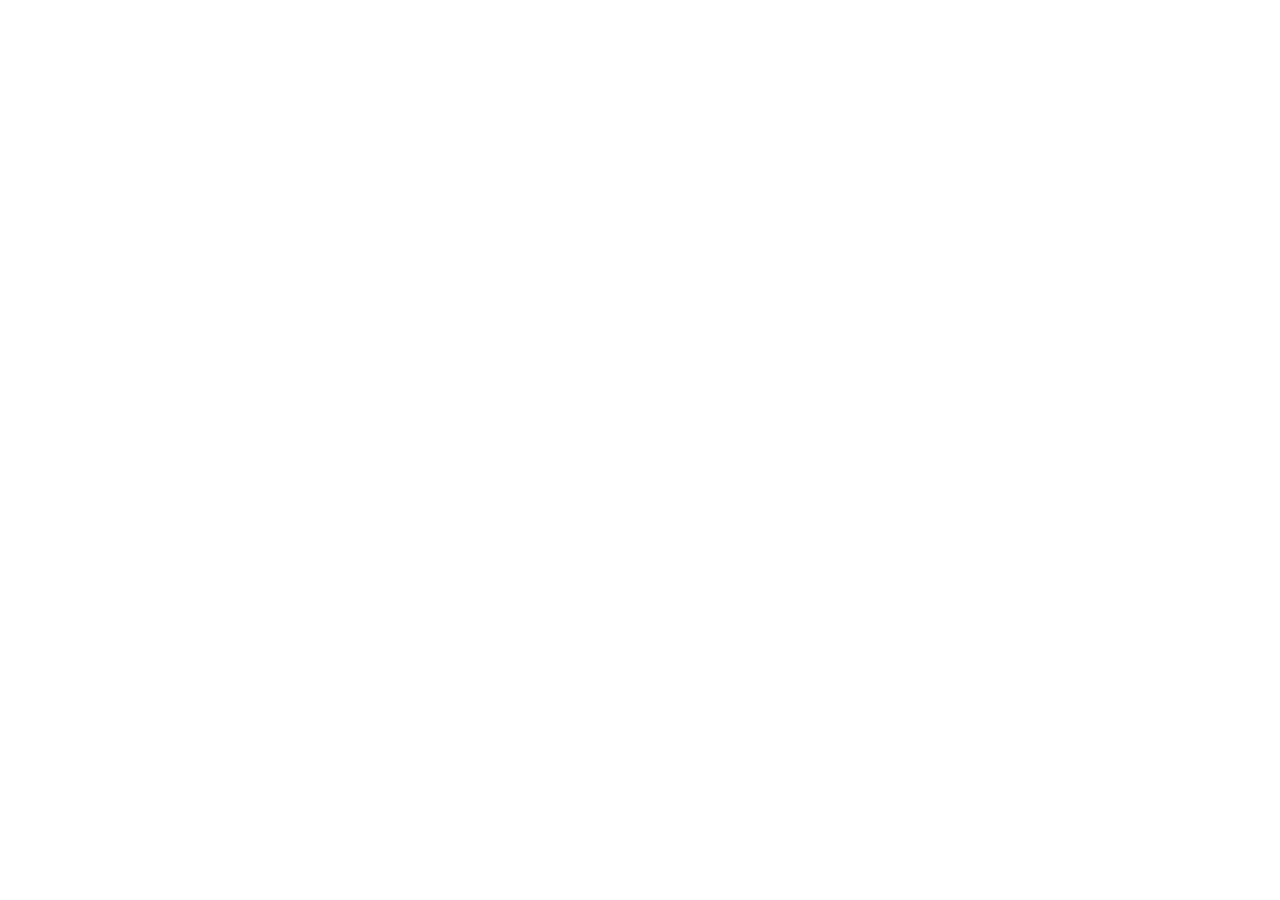
==== index.html @ ddb4417b "main" ====
<!DOCTYPE html>
<html lang="en">
  <head>
    <meta charset="UTF-8" />
    <meta name="viewport" content="width=device-width, initial-scale=1.0" />
    <title>U1-W4-BW1-TEAM7</title>
  </head>
  <body></body>
</html>
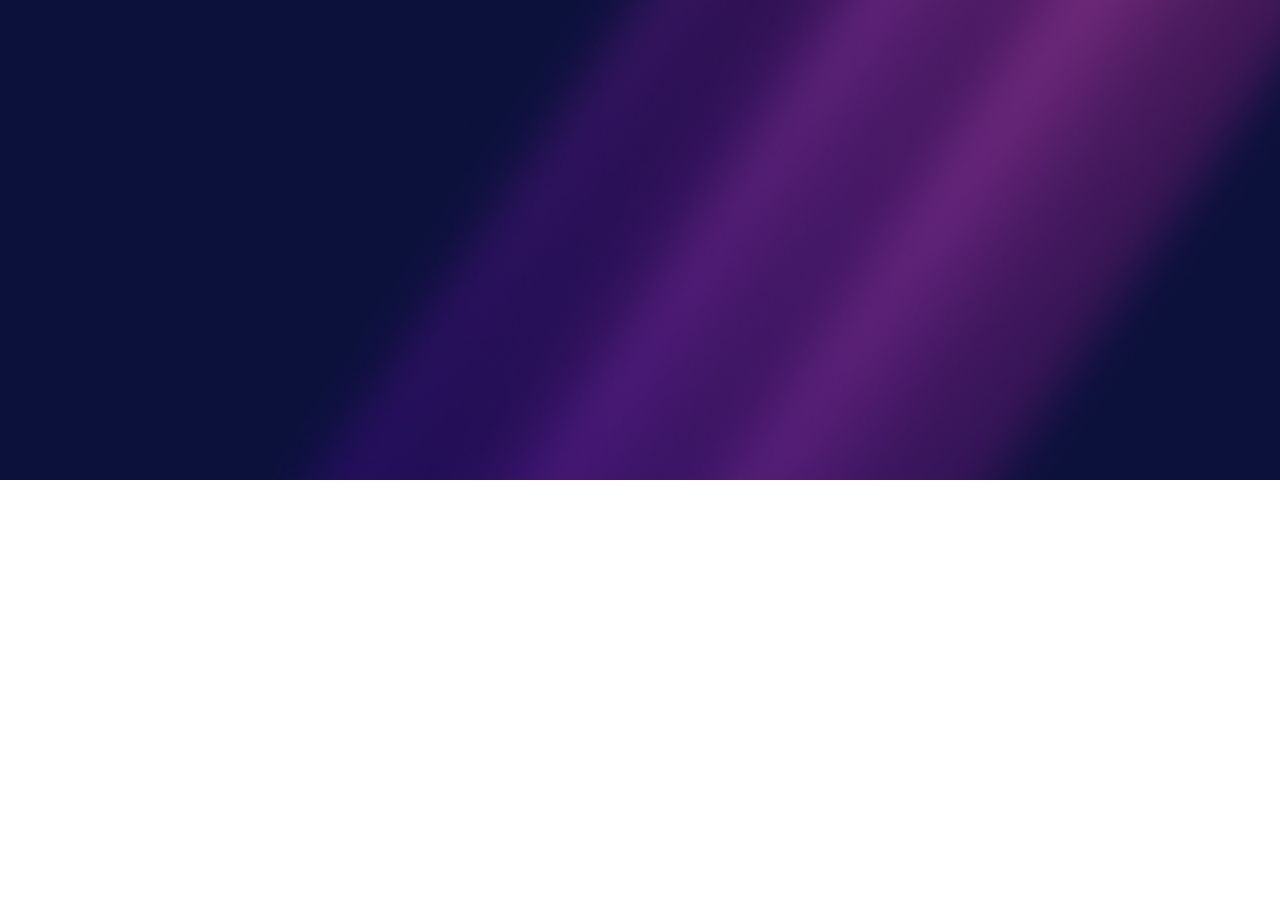
==== commit d58b7962: "aggiunto css base" ====
--- a/index.html
+++ b/index.html
@@ -3,7 +3,10 @@
   <head>
     <meta charset="UTF-8" />
     <meta name="viewport" content="width=device-width, initial-scale=1.0" />
+    <link rel="stylesheet" href="./assets/css/style.css" />
     <title>U1-W4-BW1-TEAM7</title>
   </head>
-  <body></body>
+  <body>
+    <script src="./assets/JavaScript/script.js"></script>
+  </body>
 </html>
--- a/assets/css/style.css
+++ b/assets/css/style.css
@@ -0,0 +1,15 @@
+@import url("https://fonts.googleapis.com/css2?family=Poppins:ital,wght@0,100;0,200;0,300;0,400;0,500;0,600;0,700;0,800;0,900;1,100;1,200;1,300;1,400;1,500;1,600;1,700;1,800;1,900&display=swap");
+
+* {
+  box-sizing: border-box;
+}
+
+body {
+  margin: 0;
+  background-image: url(../img/bg.jpg);
+  background-repeat: no-repeat;
+  background-position: center;
+  background-size: cover;
+  font-family: Poppins;
+  color: white;
+}
